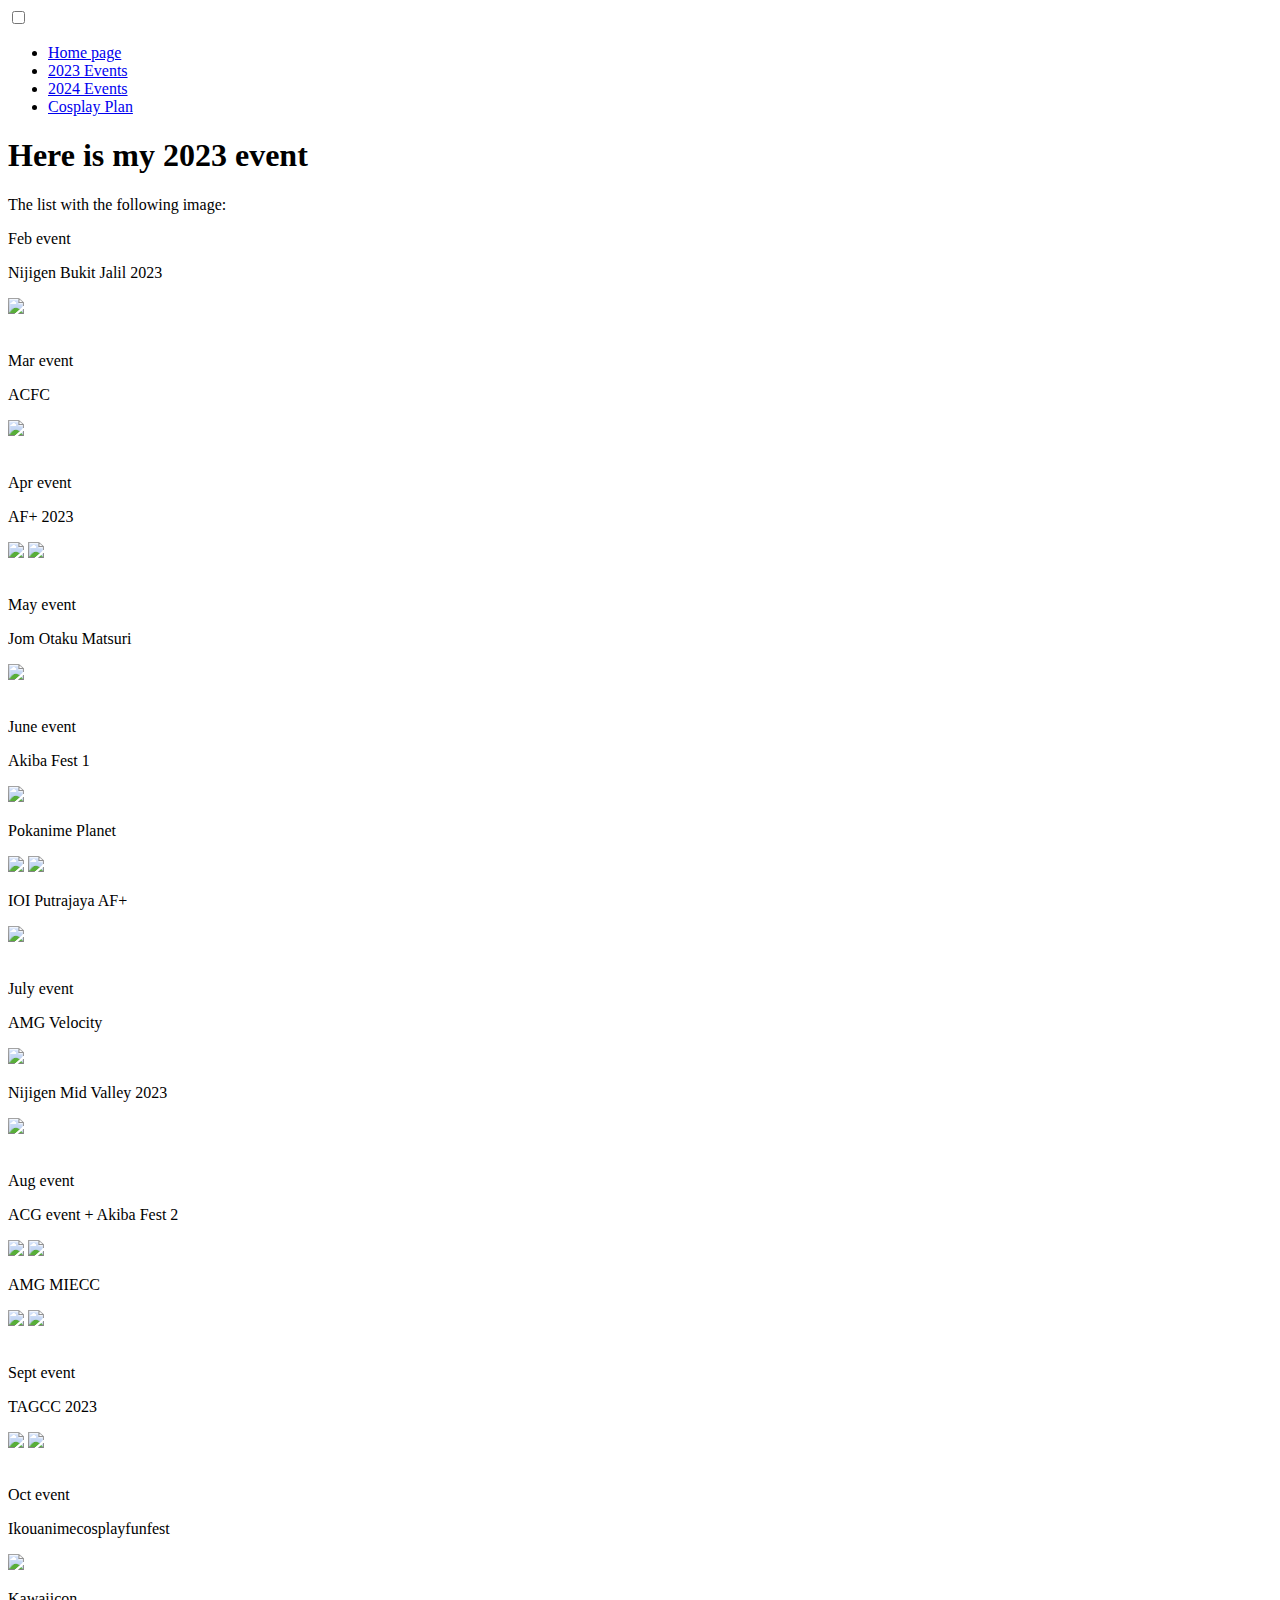
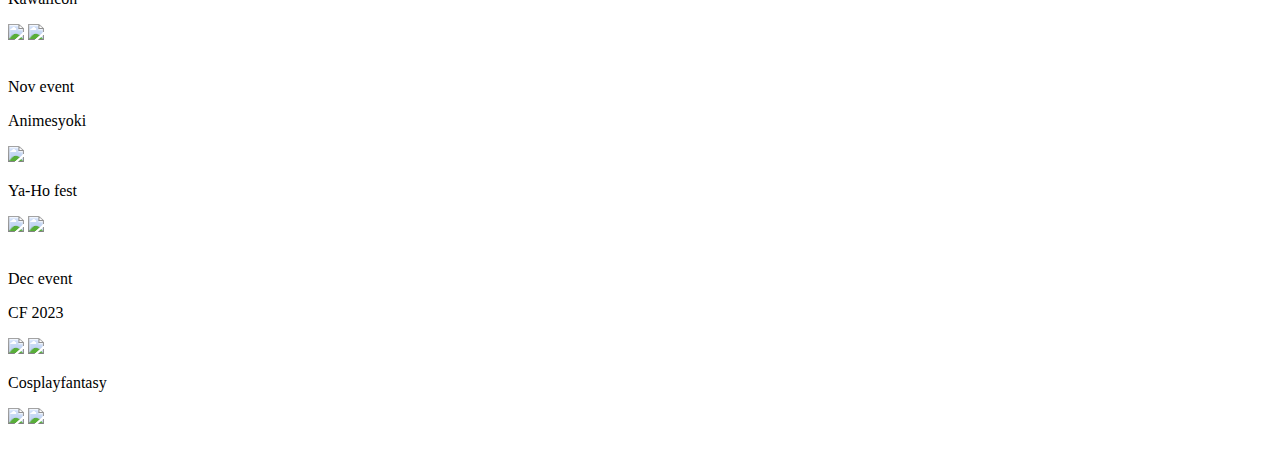
==== 2023.html @ afd26a0d "Add files via upload" ====
<!DOCTYPE html>
<html>
    <head>
        <meta charset="UTF-8">
        <meta name="viewport" content="width=device-width, initial-scale=1.0">
        <link rel="icon" type="image/x-icon" href="img/Walk.gif">
        <link rel="stylesheet" href="css/style.css">
        <script type="text/javascript" src="js/script.js"></script>
        <script async src="https://www.googletagmanager.com/gtag/js?id=G-B53HZRQP67"></script>
        <!-- Google tag (gtag.js) -->
        <script async src="https://www.googletagmanager.com/gtag/js?id=G-B53HZRQP67"></script>
        <title>2023 list</title>
    </head>
    <body>
        <div class = "all">
            <div class = "mid">
                <div class = "side">
                    <nav id = "menu">
                        <input type="checkbox" id="responsive-menu" onclick="updatemenu()"><label></label>
                        <ul>
                            <li><a href = "index.html">Home page</a></li>
                            <li><a href="2023.html">2023 Events</a></li>
                            <li><a href="2024.html">2024 Events</a></li>
                            <li><a href = "plan.html">Cosplay Plan</a></li>
                        </ul>
                    </nav>
                </div>
                <div class = "content">
                    <h1 class = "maindesc">Here is my 2023 event</h1>
                    <p class = "media">The list with the following image: </p>
                        <div class = "event">
                            <div class = "eventlist">
                                <p class = "plan">Feb event</p>
                                <p class = "plan">Nijigen Bukit Jalil 2023</p>
                                <img class = "imgh" src = "eventpic/nijgen-1.jpg">
                            </div><br>
                            <div class ="eventlist">
                                <p class = "plan">Mar event</p>
                                <p class = "plan">ACFC</p>
                                <img class = "imgh" src = "eventpic/lot-10.jpg">
                            </div><br>
                            <div class = "eventlist">
                                <p class = "plan">Apr event</p>
                                <p class = "plan">AF+ 2023</p>
                                <img class = "imgh" src = "eventpic/af1.png">
                                <img class = "imgv" src = "eventpic/af2.jpg">
                            </div><br>
                            <div class = "eventlist">
                                <p class = "plan">May event</p>
                                <p class = "plan">Jom Otaku Matsuri</p>
                                <img class = "imgh" src ="eventpic/CSM.png">
                            </div><br>
                            <div class = "eventlist">
                                <p class = "plan">June event</p>
                                <p class = "plan">Akiba Fest 1</p>
                                <img class = "imgv" src ="eventpic/akiba-1.jpg">
                                <p class = "plan">Pokanime Planet</p>
                                <img class = "imgh" src = "eventpic/pok-1.jpg"> <img class = "imgh" src ="eventpic/pok-2.jpg">
                                <p class = "plan">IOI Putrajaya AF+</p>
                                <img class = "imgh" src = "eventpic/ioi-1.jpg">
                            </div><br>
                            <div class = "eventlist">
                                <p class = "plan">July event</p>
                                <p class = "plan">AMG Velocity</p>
                                <img class = "imgh" src = "eventpic/velo-1.jpg">
                                <p class = "plan">Nijigen Mid Valley 2023</p>
                                <img class = "imgh" src = "eventpic/mid-1.jpg">
                            </div><br>
                            <div class = "eventlist">
                                <p class = "plan">Aug event</p>
                                <p class = "plan">ACG event + Akiba Fest 2</p>
                                <img  class="imgv" src= "eventpic/aki-1.jpg"> <img  class="imgv" src= "eventpic/aki-2.jpg">
                                <p class = "plan">AMG MIECC</p>
                                <img  class="imgh" src= "eventpic/amg-1.jpg"> <img  class="imgv" src= "eventpic/amg-2.jpg">
                            </div><br>
                            <div class = "eventlist">
                                <p class = "plan">Sept event</p>
                                <p class = "plan">TAGCC 2023</p>
                                <img class="imgv" src="eventpic/tagcc-1.jpg"> <img class="imgv" src="eventpic/tagcc-2.jpg">
                            </div><br>
                            <div class = "eventlist">
                                <p class = "plan">Oct event</p>
                                <p class = "plan">Ikouanimecosplayfunfest</p>
                                <img class="imgv" src= "eventpic/ikou-1.jpg">
                                <p class = "plan">Kawaiicon</p>
                                <img class = "imgh" src = "eventpic/kawaii-1.jpg"> <img class = "imgv" src = "eventpic/kawaii-2.jpg">
                            </div><br>
                            <div class = "eventlist">
                                <p class = "plan">Nov event</p>
                                <p class = "plan">Animesyoki</p>
                                <img class = "imgh" src = "eventpic/Ani-1.jpg">
                                <p class = "plan">Ya-Ho fest</p>
                                <img src = "eventpic/yaho-1.jpg" class = "imgv"> <img src = "eventpic/yaho-2.jpg" class = "imgv">
                            </div><br>
                            <div class = "eventlist">
                                <p class = "plan">Dec event</p>
                                <p class = "plan">CF 2023</p>
                                <img class = "imgv" src = "eventpic/cf23-1.jpg"> <img class = "imgh" src = "eventpic/cf23-2.jpg">
                                <p class = "plan">Cosplayfantasy</p>
                                <img class = "imgh" src = "eventpic/cosfan-1.jpg"> <img class = "imgv" src = "eventpic/cosfan-2.jpg">
                            </div>
                            <br><br>
                        </div>
                    </div>     
                </div>
            </div>   
    </body>
</html>
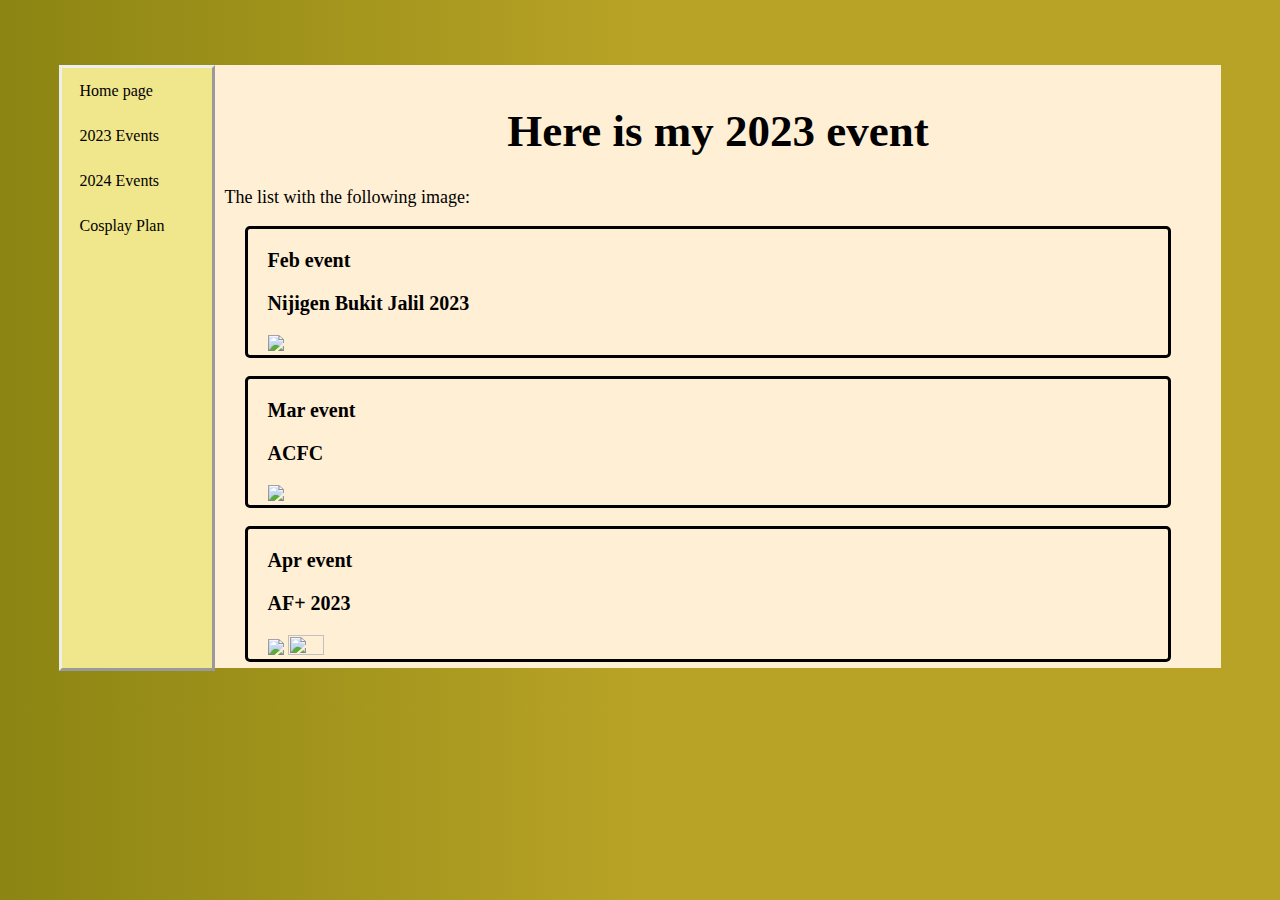
==== commit 8e2132dd: "Update 2023.html" ====
--- a/2023.html
+++ b/2023.html
@@ -6,7 +6,6 @@
         <link rel="icon" type="image/x-icon" href="img/Walk.gif">
         <link rel="stylesheet" href="css/style.css">
         <script type="text/javascript" src="js/script.js"></script>
-        <script async src="https://www.googletagmanager.com/gtag/js?id=G-B53HZRQP67"></script>
         <!-- Google tag (gtag.js) -->
         <script async src="https://www.googletagmanager.com/gtag/js?id=G-B53HZRQP67"></script>
         <title>2023 list</title>
@@ -105,4 +104,4 @@
                 </div>
             </div>   
     </body>
-</html>+</html>
--- a/css/style.css
+++ b/css/style.css
@@ -0,0 +1,219 @@
+body{
+    background: rgb(140,133,19);
+    background: linear-gradient(90deg, rgba(140,133,19,1) 0%, rgba(184,163,38,1) 50%);
+    overflow: hidden;
+}
+.all{
+    width: 100%;
+    height: 100%;
+    display: flex;
+    flex-direction: row;
+    flex-wrap: nowrap;
+    justify-content: normal;
+    align-items: normal;
+    align-content: normal;
+    margin-top: 40px;
+}
+.mid{
+    margin: auto;
+    height:fit-content;
+    max-width:95vw;
+    padding:2% 4%;
+    flex-grow: 1;
+    flex-shrink: 1;
+    flex-basis: auto;
+    align-self: auto;
+    order: 0;
+    display: flex;
+    flex-direction: row;
+    flex-wrap: nowrap;
+    justify-content: normal;
+    align-items: normal;
+    align-content: normal;
+}
+.side:nth-child(1){
+    border-style: outset;
+    width:150px;
+    height: 600px;
+    display: block;
+    flex-grow: 0;
+    flex-shrink: 1;
+    flex-basis: auto;
+    align-self: auto;
+    order: 0;
+    background-color: #F0E68C;
+}
+.content{
+    padding: 10px;
+}
+.content:nth-child(2){
+    height: 583px;
+    width: auto;
+    display: block;
+    flex-grow: 1;
+    flex-shrink: 1;
+    flex-basis: auto;
+    align-self: auto;
+    order: 0;
+    background-color: #FFEFD5;
+    scrollbar-width: thin;
+    overflow-y: scroll;
+}
+.img{
+    height: 50px;
+}
+.maindesc{
+    font-size: 45px;
+    text-align: center;
+    margin-top: 3%;
+}
+.link{
+    font-size: 20px;
+    text-decoration: none;
+    color:black;
+}
+.secdesc{
+    font-size: 25px;
+    text-align: center;
+    line-height: 1.7em;
+}
+.thirddesc{
+    font-size: 20px;
+    text-align: center;
+    padding-bottom: 3%;
+}
+.plan{
+    font-size: 20px;
+    font-weight: bold;
+}
+.media{
+    font-size: 18px;
+}
+.social{
+    border-radius: 5px / 5px; 
+    border: 3px solid #000000;
+    margin-right: 20px;
+    padding-left: 20px;
+}
+.event{
+    margin-right: 20px;
+    padding-left: 20px;
+}
+.eventlist{
+    border-radius: 5px / 5px; 
+    border: 3px solid #000000;
+    margin-right: 20px;
+    padding-left: 20px;
+}
+.imgh{
+    width:40%;
+}
+.imgv{
+    height:40%;
+    width: 20%;
+}
+.imgcv{
+    height: 50%;
+    width: 30%;
+    padding-left: 400px;
+    padding-bottom: 50px;
+}
+.imgch{
+    width: 40%;
+    padding-left: 400px;
+    padding-bottom: 50px;
+}
+#menu {
+	background: #F0E68C;
+	height: 45px;
+	padding-left: 18px;
+	border-radius: 10px;
+    width: 100px;
+}
+#menu ul, #menu li {
+	margin: 0 auto;
+	padding: 0;
+	list-style: none
+}
+#menu ul {
+	width: 100%;
+	text-align: left;
+}
+#menu li {
+	display: inline-block;
+	position: relative;
+}
+#menu a {
+	display: block;
+	line-height: 45px;
+	text-decoration: none;
+	color: #000000;
+	font-size: 16px;
+}
+#menu a.dropdown-arrow:after {
+	content: "\25BE";
+	margin-left: 5px;
+}
+#menu li a:hover {
+	color: #8B8B8B;
+	background: #F2F2F2;
+}
+#menu input {
+	display: none;
+	margin: 0;
+	padding: 0;
+	height: 45px;
+	width: 100%;
+	opacity: 0;
+	cursor: pointer
+}
+#menu label {
+	display: none;
+	line-height: 45px;
+	text-align: center;
+	position: absolute;
+	left: 35px
+}
+#menu label:before {
+	font-size: 1.6em;
+	color: #000000;
+	content: "\2261"; 
+	margin-left: 20px;
+}
+#menu ul.sub-menus{
+	height: auto;
+	overflow: hidden;
+	width: 170px;
+	background: #444444;
+	position: absolute;
+	z-index: 99;
+	display: none;
+}
+#menu ul.sub-menus li {
+	display: block;
+	text-align: left;
+	width: 100%;
+}
+#menu ul.sub-menus a {
+	color: #FFFFFF;
+	font-size: 16px;
+}
+#menu li:hover ul.sub-menus {
+	display: block
+}
+#menu ul.sub-menus a:hover{
+	background: #F2F2F2;
+	color: #444444;
+}
+@media screen and (max-width: 800px){
+	#menu {position:relative}
+	#menu ul {background:#444444;position:absolute;top:100%;right:0;left:0;z-index:3;height:auto;display:none;text-align:left;}
+	#menu ul.sub-menus {width:100%;position:static;}
+	#menu ul.sub-menus a {padding-left:30px;}
+	#menu li {display:block;float:none;width:auto;}
+	#menu input, #menu label {position:absolute;top:0;left:0;display:block}
+	#menu input {z-index:4}
+	#menu input:checked + label {color:#000000}
+	#menu input:checked + label:before {content:"\00d7"}
+	#menu input:checked ~ ul {display:block}
+}
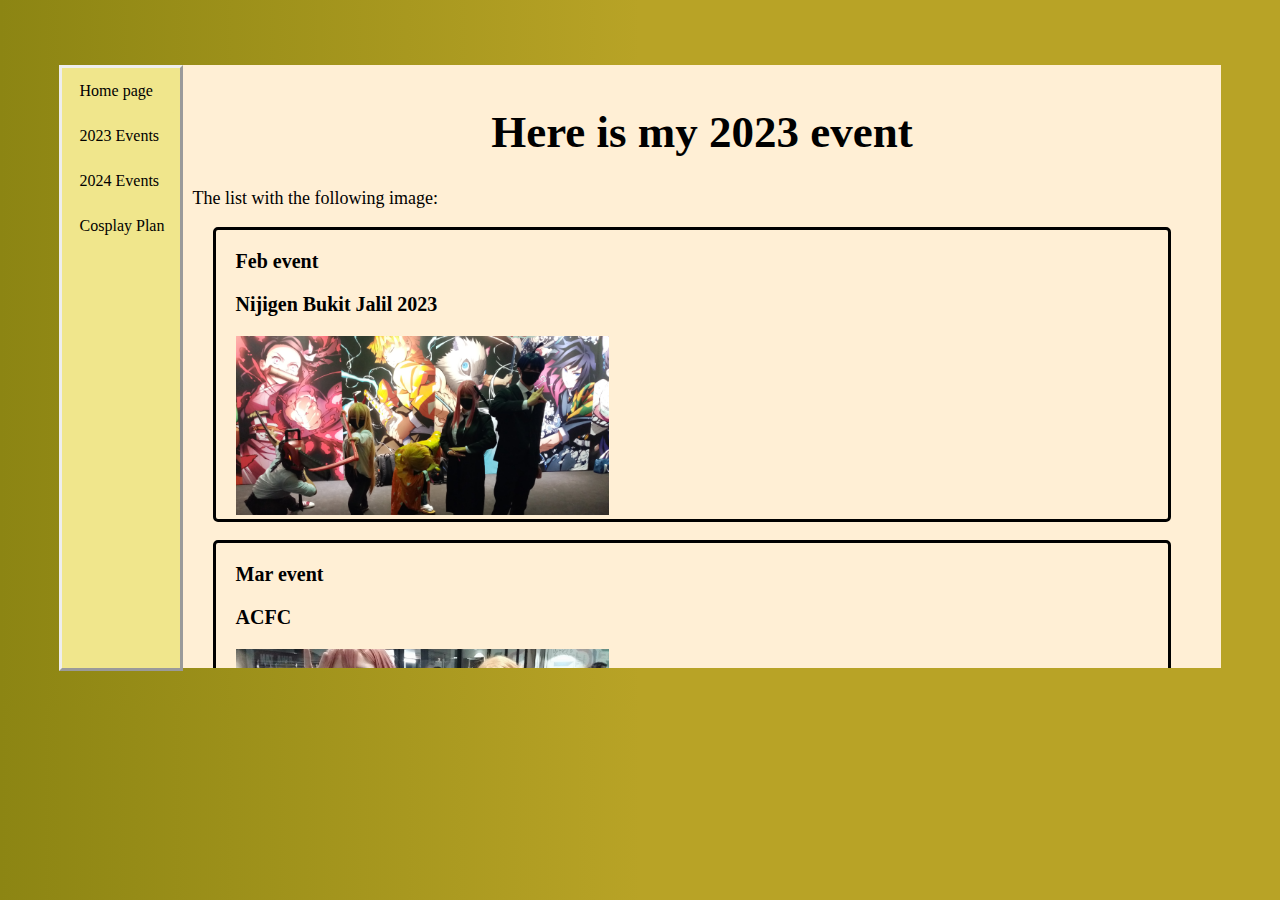
==== commit 4323d7bb: "Update 2023.html" ====
--- a/2023.html
+++ b/2023.html
@@ -41,7 +41,6 @@
                             <div class = "eventlist">
                                 <p class = "plan">Apr event</p>
                                 <p class = "plan">AF+ 2023</p>
-                                <img class = "imgh" src = "eventpic/af1.png">
                                 <img class = "imgv" src = "eventpic/af2.jpg">
                             </div><br>
                             <div class = "eventlist">
